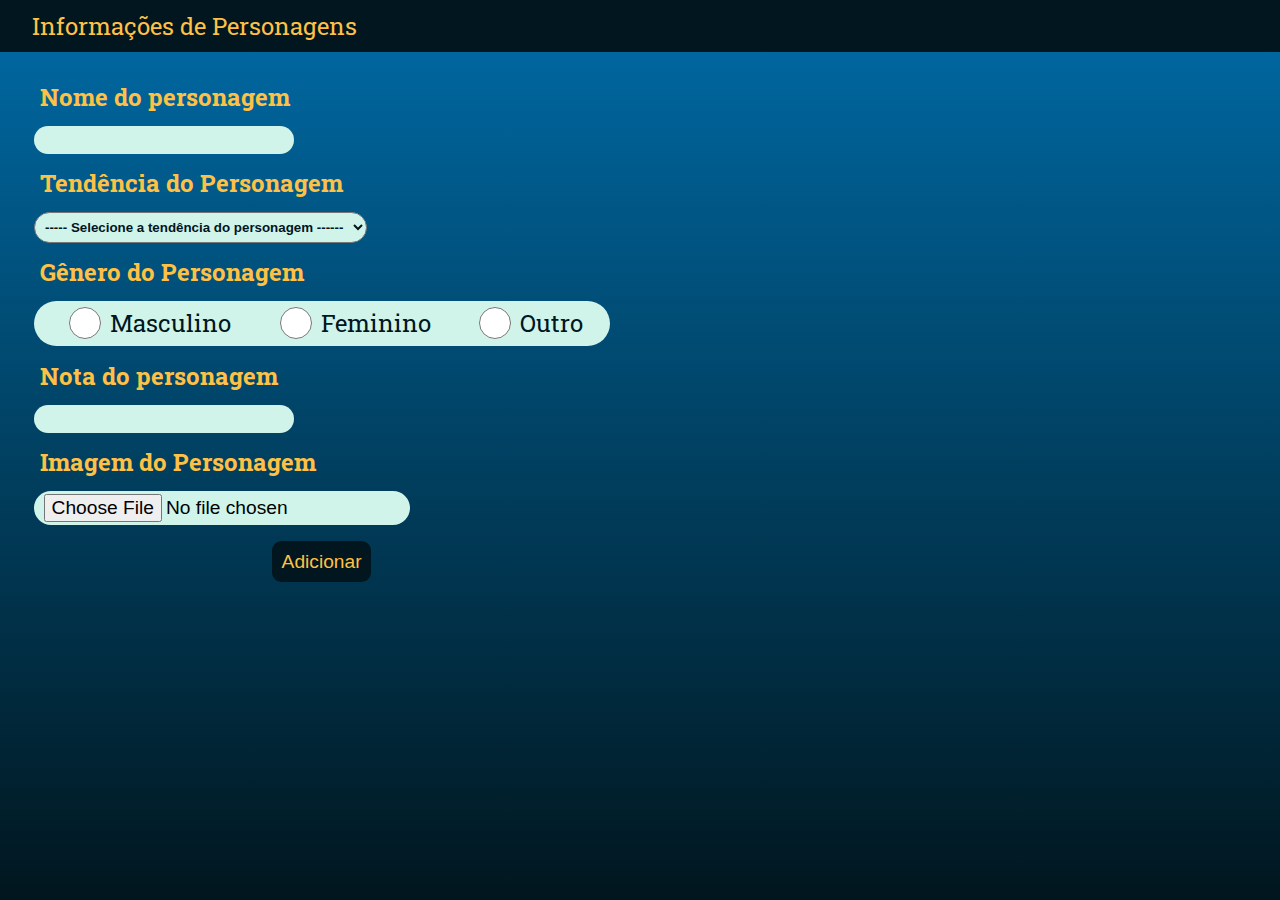
==== 2 - crud/index.html @ ad3d26a7 "primeiro commit do crud" ====
<!DOCTYPE html>
<html lang="pt-br">
<head>
     <meta charset="UTF-8">
     <meta name="viewport" content="width=device-width, initial-scale=1.0">
     <title>Catálogo de Séries</title>
     <link rel="stylesheet" href="style.css">
</head>
<body>
     <header>  Informações de Personagens </header>
     <main>
          <section class="formulario">
                    <form id="form">
                         <div>
                              <label for="nomePersonagem" class="labelInput">Nome do personagem</label>
                              <input type="text" name="nomePersonagem" id="nameCaracter">
                         </div>
                         <div>
                              <label for="tendencia" class="labelInput">Tendência do Personagem</label>
                              <select id="tendencia" name="tendencia">
                                   <option value="">----- Selecione a tendência do personagem ------</option>
                                   <option value="Leal e Bom">Leal e Bom</option>
                                   <option value="Leal e Neutro">Leal e Neutro</option>
                                   <option value="Leal e Mau">Leal e Mau</option>
                                   <option value="Neutro e Bom">Neutro e Bom</option>
                                   <option value="Neutro">Neutro</option>
                                   <option value="Neutro e Mau">Neutro e Mau</option>
                                   <option value="Caótico e Bom">Caótico e Bom</option>
                                   <option value="Caótico e Neutro">Caótico e Neutro</option>
                                   <option value="Caótico e Mau">Caótico e Mau</option>
                              </select>
                         </div>

                         <h2 class="labelInput assistida">Gênero do Personagem</h2>

                         <div class="formLabel">
                              <label class="labelRadio">
                                   <input type="radio" name="genero" value="Masculino" id="radio"> Masculino    
                              </label>
                              <label class="labelRadio">
                                   <input type="radio" name="genero" value="Feminino" id="radio"> Feminino
                              </label>
                              <label class="labelRadio">
                                   <input type="radio" name="genero" value="Outro" id="radio"> Outro
                              </label>
                         
                    </div>

                    <div>
                         <label for="title" class="labelInput">Nota do personagem</label>
                         <input type="number" name="notaPersonagem" id="notaCaracter">
                    </div>

                    <label for="imgPersonagem" class="labelInput" >Imagem do Personagem</label>
                    <input type="file" name="imgPersonagem" id="imgPersonagem" accept="image/*" >

               
                    
                    <button type="submit" class="botaoForm">
                         Adicionar
                    </button>

               </form>
          </section>
          <section class="catalogo"  >
              
               <div id="listaSeries">
                    
                  </div>
          </section>
     </main>
     <script src="main.js"></script>
</body>
</html>
---- 2 - crud/style.css ----
@import url('https://fonts.googleapis.com/css2?family=Dancing+Script:wght@400;500&family=Roboto+Slab:wght@300;400&display=swap');

*{
     margin: 0;
     padding: 0;
     box-sizing: border-box;
}

:root{
     --color-primary: #01161E;
     --color-secundary: #006BA6;
     --color-terciary: #688B58;
     --color-text1: #FFC145;
     --color-white: #D0F4EA;
}

body{
     height: 100vh;
     background: rgb(1,22,30);
     background: linear-gradient(0deg, var(--color-primary) 0%, var(--color-secundary) 100%);
     position:static;
     font-family: 'Dancing Script', cursive;
     font-family: 'Roboto Slab', serif;
}

header{
     background-color: var(--color-primary);
     color: var(--color-text1);
     padding: 10px;
     padding-left: 2rem;
     /* font-weight: bold; */
     font-size: 1.5rem;
}

main{
     display: flex;
     margin-top: 1rem;
     /* height: 90vh; */
     justify-content: space-around;
}

.formulario{
     width: 45vw;
     margin-right: 1rem;
     margin-left: 1rem;
}

.catalogo{
     width: 47vw;
     padding-left: 0.5rem;
     padding-right: 1rem;
     overflow-y: auto;
}

label{
     font-size: 1.5rem;    
}

.labelInput{
     display: block;
     color: var(--color-text1);
     font-weight: bold;
     margin: 0.4rem 0 0.4rem 0;
     padding: 0.4rem;
}

input{
     /* width: 87%; */
     font-size: 1.2rem;
     padding: 0.2rem;
     border-radius: 2rem;
     border: none;
     background-color: var(--color-white);
     padding-left: 10px;
}

#radio{
     width: 50px;
     background-color: #4CAF50;
}

.formLabel{
     background-color: var(--color-white);
     border-radius: 2rem;
     color: var(--color-primary);
     display: flex;
     justify-content: space-around;
     padding: 0.4rem;
     margin-bottom: 0.5rem;
}


#tendencia{
     background-color: var(--color-white);
     border-radius: 2rem;
     color: var(--color-primary);
     padding: 0.4rem;
     font-weight: bold;
}

.labelRadio{
     display: flex;
     flex-direction: row;
}

.botaoForm{
     padding: 0.6rem;
     border-radius: 0.6rem;
     border: none;
     display:block;
     margin-top: 1rem;
     margin-left: auto;
     margin-right: auto;
     font-size: 1.2rem;
     background-color: var(--color-primary);
     color: var(--color-text1);
     /* font-weight: bold; */
}

li{
     list-style-type: none;
     margin-bottom: 0.5rem;
}

.serieDiv {
     background-color: var(--color-white);
     border-radius: 2rem;
     font-size: 1.1rem;
     padding: 0.5rem;
     padding-left: 0.6rem;
     text-align: center;
   }
   
   .serieDiv.editando {
     background-color: #0b8ed4; 
   }
   
   .botaoEditar, .botaoSalvar, .botaoExcluir{
     color: var(--color-primary);
     margin-left: 0.2rem;
     border: none;
     padding: 0.5rem;
     cursor: pointer;
     border-radius: 20px;
     font-size: 0.8rem;
   }
   
   .botaoEditar {
     background-color: #51F653;
    
   }
   
   .botaoSalvar {
     background-color: #009DDC;
   }
   
   .botaoExcluir {
     background-color: #E70D40;
   }

   .catalogo::-webkit-scrollbar {
     width: 0.75rem;               
   }
   
   .catalogo::-webkit-scrollbar-track {
     background: var(--color-text1);        
   }
   
   .catalogo::-webkit-scrollbar-thumb {
     background-color: var(--color-secundary); 
     border-radius: 1.25rem;     
     border: 0.18 solid var(--color-terciary);  
   }
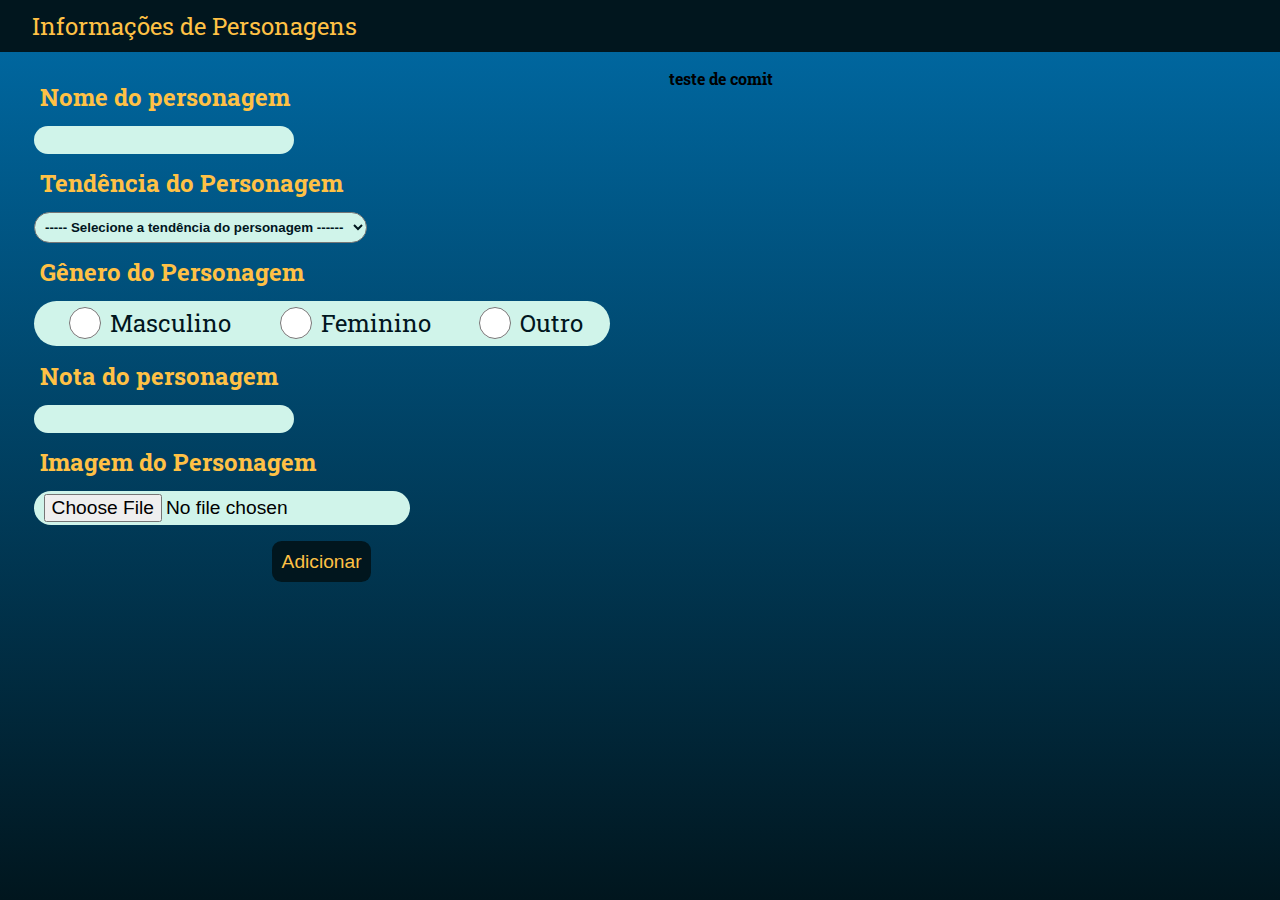
==== commit 047adb70: "teste no navegador" ====
--- a/2 - crud/index.html
+++ b/2 - crud/index.html
@@ -62,11 +62,8 @@
 
                </form>
           </section>
-          <section class="catalogo"  >
-              
-               <div id="listaSeries">
-                    
-                  </div>
+          <section class="catalogo" id="catalogo" >
+              <h4>teste de comit</h4>
           </section>
      </main>
      <script src="main.js"></script>
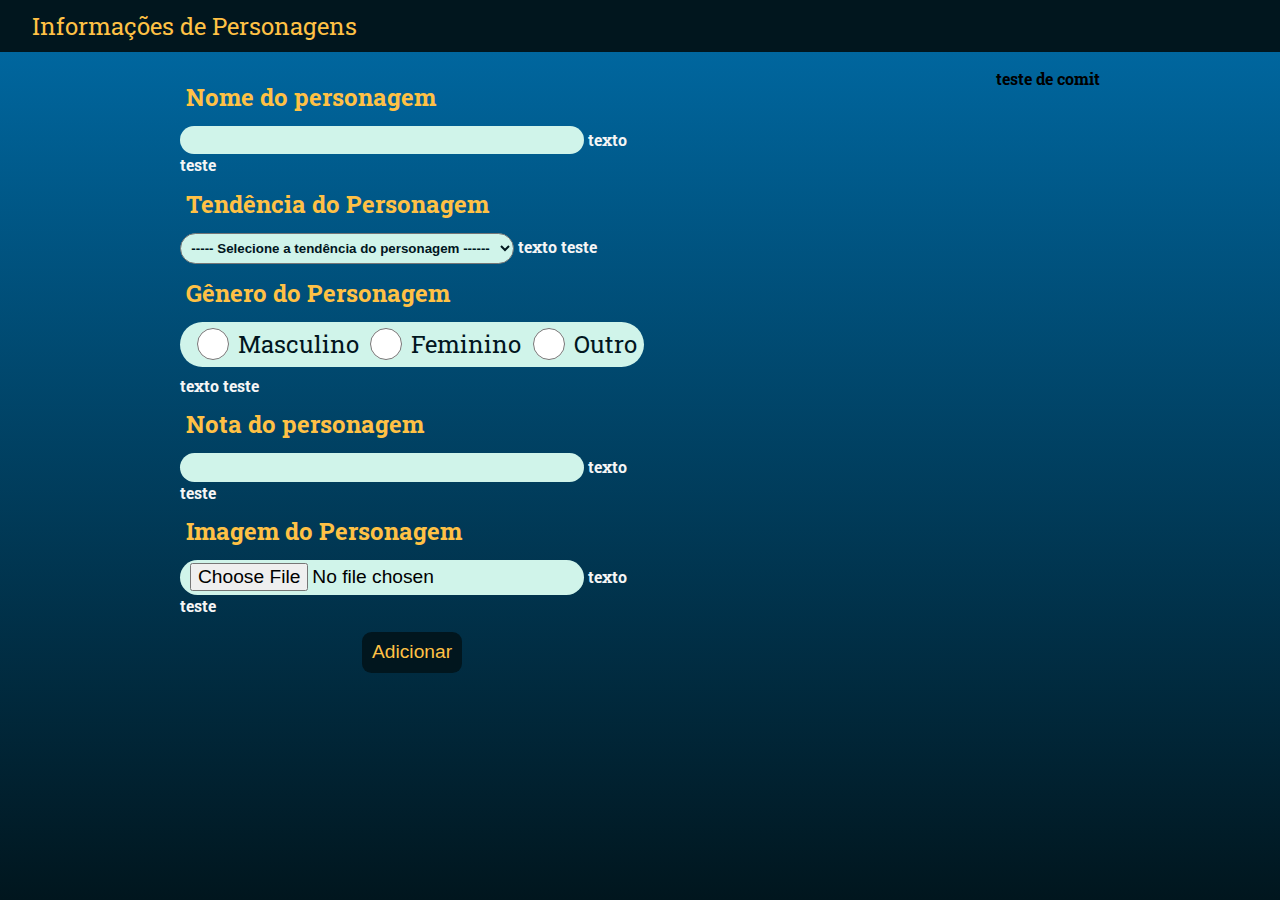
==== commit 06f28739: "atualizações para local storage" ====
--- a/2 - crud/index.html
+++ b/2 - crud/index.html
@@ -12,8 +12,9 @@
           <section class="formulario">
                     <form id="form">
                          <div>
-                              <label for="nomePersonagem" class="labelInput">Nome do personagem</label>
-                              <input type="text" name="nomePersonagem" id="nameCaracter">
+                              <label for="nome" class="labelInput">Nome do personagem</label>
+                              <input type="text" name="name" id="name">
+                              <span id="nomeError" class="error-msg">texto teste</span>
                          </div>
                          <div>
                               <label for="tendencia" class="labelInput">Tendência do Personagem</label>
@@ -29,6 +30,7 @@
                                    <option value="Caótico e Neutro">Caótico e Neutro</option>
                                    <option value="Caótico e Mau">Caótico e Mau</option>
                               </select>
+                              <span id="tendenciaError" class="error-msg">texto teste</span>
                          </div>
 
                          <h2 class="labelInput assistida">Gênero do Personagem</h2>
@@ -43,17 +45,18 @@
                               <label class="labelRadio">
                                    <input type="radio" name="genero" value="Outro" id="radio"> Outro
                               </label>
-                         
-                    </div>
-
+                              
+                         </div>
+                         <span id="generoError" class="error-msg">texto teste</span>
                     <div>
                          <label for="title" class="labelInput">Nota do personagem</label>
-                         <input type="number" name="notaPersonagem" id="notaCaracter">
+                         <input type="number" name="nota" id="nota">
+                         <span id="notaError" class="error-msg">texto teste</span>
                     </div>
 
                     <label for="imgPersonagem" class="labelInput" >Imagem do Personagem</label>
-                    <input type="file" name="imgPersonagem" id="imgPersonagem" accept="image/*" >
-
+                    <input type="file" name="img" id="img" accept="image/*" >
+                    <span id="imgError" class="error-msg">texto teste</span>
                
                     
                     <button type="submit" class="botaoForm">
--- a/2 - crud/style.css
+++ b/2 - crud/style.css
@@ -40,13 +40,13 @@
 }
 
 .formulario{
-     width: 45vw;
+     /* width: 45vw; */
      margin-right: 1rem;
      margin-left: 1rem;
 }
 
 .catalogo{
-     width: 47vw;
+     /* width: 47vw; */
      padding-left: 0.5rem;
      padding-right: 1rem;
      overflow-y: auto;
@@ -65,7 +65,7 @@
 }
 
 input{
-     /* width: 87%; */
+     width: 87%;
      font-size: 1.2rem;
      padding: 0.2rem;
      border-radius: 2rem;
@@ -76,7 +76,6 @@
 
 #radio{
      width: 50px;
-     background-color: #4CAF50;
 }
 
 .formLabel{
@@ -115,6 +114,12 @@
      background-color: var(--color-primary);
      color: var(--color-text1);
      /* font-weight: bold; */
+}
+
+.error-msg{
+     margin-right: 5px;
+     font-weight: bold;
+     color: whitesmoke;
 }
 
 li{
@@ -170,4 +175,13 @@
      background-color: var(--color-secundary); 
      border-radius: 1.25rem;     
      border: 0.18 solid var(--color-terciary);  
-   }+   }
+
+
+   @media (max-width: 500px) {
+     
+     #radio{
+          width: 10vw;
+          background-color: #4CAF50;
+     }
+     }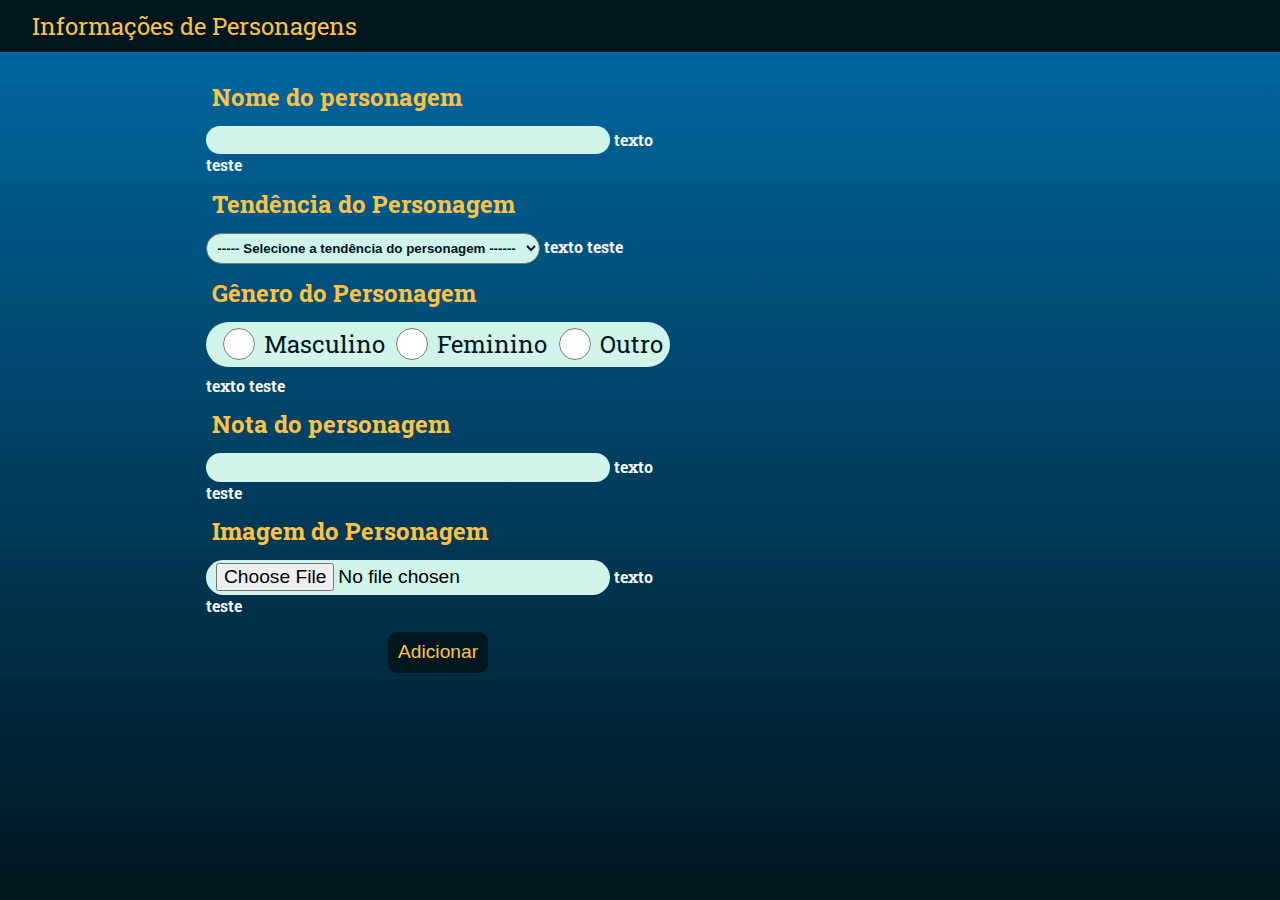
==== commit 416d6d31: "ajeitando o localstorage" ====
--- a/2 - crud/index.html
+++ b/2 - crud/index.html
@@ -66,9 +66,9 @@
                </form>
           </section>
           <section class="catalogo" id="catalogo" >
-              <h4>teste de comit</h4>
+              <h4></h4>
           </section>
      </main>
-     <script src="main.js"></script>
+     <script type="module" src="main.js"></script>
 </body>
 </html>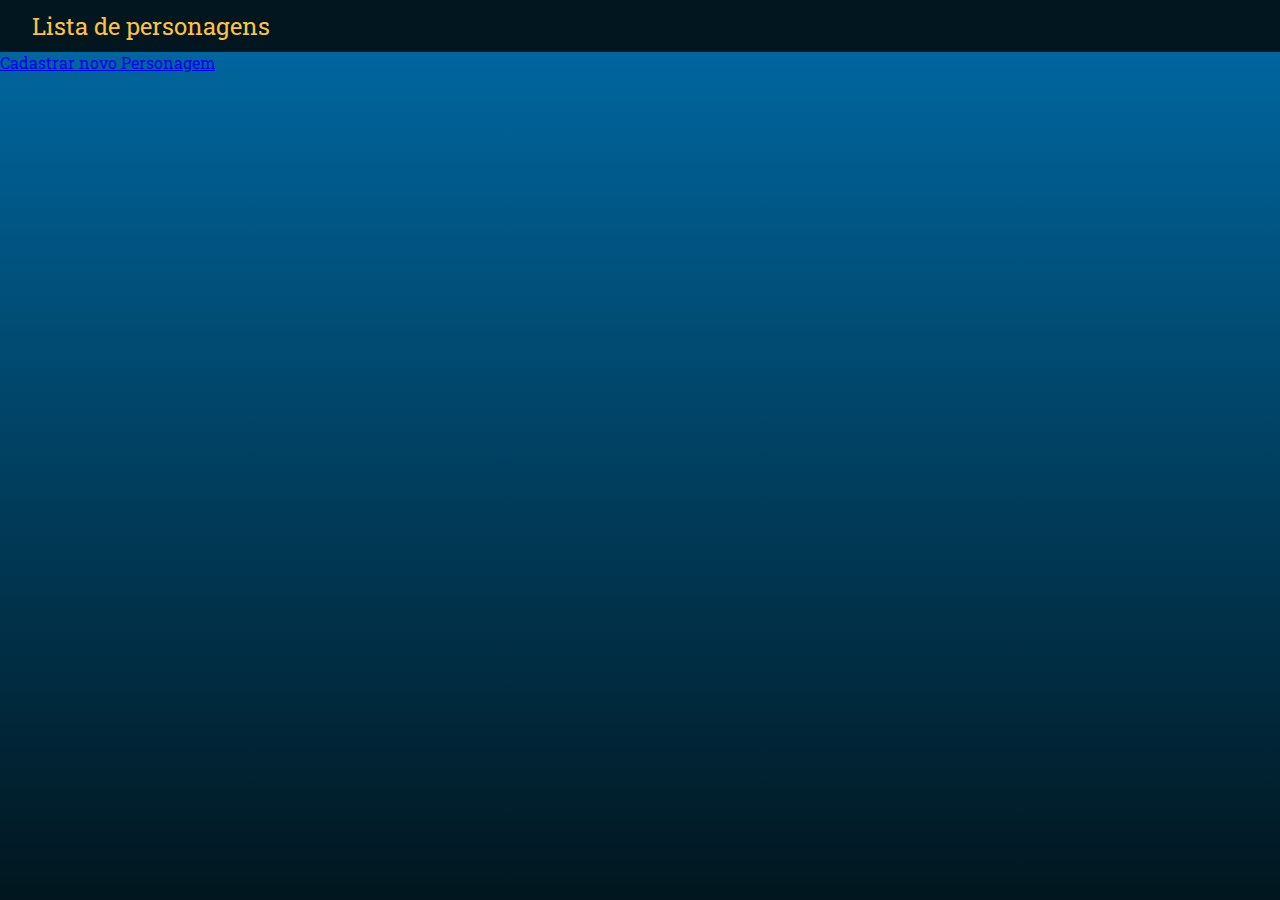
==== commit a6d65f45: "tentando colocar imagens" ====
--- a/2 - crud/index.html
+++ b/2 - crud/index.html
@@ -3,72 +3,19 @@
 <head>
      <meta charset="UTF-8">
      <meta name="viewport" content="width=device-width, initial-scale=1.0">
-     <title>Catálogo de Séries</title>
      <link rel="stylesheet" href="style.css">
+     <title>Lista de Personagens</title>
 </head>
 <body>
-     <header>  Informações de Personagens </header>
-     <main>
-          <section class="formulario">
-                    <form id="form">
-                         <div>
-                              <label for="nome" class="labelInput">Nome do personagem</label>
-                              <input type="text" name="name" id="name">
-                              <span id="nomeError" class="error-msg">texto teste</span>
-                         </div>
-                         <div>
-                              <label for="tendencia" class="labelInput">Tendência do Personagem</label>
-                              <select id="tendencia" name="tendencia">
-                                   <option value="">----- Selecione a tendência do personagem ------</option>
-                                   <option value="Leal e Bom">Leal e Bom</option>
-                                   <option value="Leal e Neutro">Leal e Neutro</option>
-                                   <option value="Leal e Mau">Leal e Mau</option>
-                                   <option value="Neutro e Bom">Neutro e Bom</option>
-                                   <option value="Neutro">Neutro</option>
-                                   <option value="Neutro e Mau">Neutro e Mau</option>
-                                   <option value="Caótico e Bom">Caótico e Bom</option>
-                                   <option value="Caótico e Neutro">Caótico e Neutro</option>
-                                   <option value="Caótico e Mau">Caótico e Mau</option>
-                              </select>
-                              <span id="tendenciaError" class="error-msg">texto teste</span>
-                         </div>
+     <header>
+          Lista de personagens
+     </header>
+     <div>
+          <a href="/2 - crud/registro.html">Cadastrar novo Personagem</a>
+     </div>
+     <div class="container" id="container">
 
-                         <h2 class="labelInput assistida">Gênero do Personagem</h2>
-
-                         <div class="formLabel">
-                              <label class="labelRadio">
-                                   <input type="radio" name="genero" value="Masculino" id="radio"> Masculino    
-                              </label>
-                              <label class="labelRadio">
-                                   <input type="radio" name="genero" value="Feminino" id="radio"> Feminino
-                              </label>
-                              <label class="labelRadio">
-                                   <input type="radio" name="genero" value="Outro" id="radio"> Outro
-                              </label>
-                              
-                         </div>
-                         <span id="generoError" class="error-msg">texto teste</span>
-                    <div>
-                         <label for="title" class="labelInput">Nota do personagem</label>
-                         <input type="number" name="nota" id="nota">
-                         <span id="notaError" class="error-msg">texto teste</span>
-                    </div>
-
-                    <label for="imgPersonagem" class="labelInput" >Imagem do Personagem</label>
-                    <input type="file" name="img" id="img" accept="image/*" >
-                    <span id="imgError" class="error-msg">texto teste</span>
-               
-                    
-                    <button type="submit" class="botaoForm">
-                         Adicionar
-                    </button>
-
-               </form>
-          </section>
-          <section class="catalogo" id="catalogo" >
-              <h4></h4>
-          </section>
-     </main>
-     <script type="module" src="main.js"></script>
+     </div>
+     <script src="./lista.js"></script>
 </body>
 </html>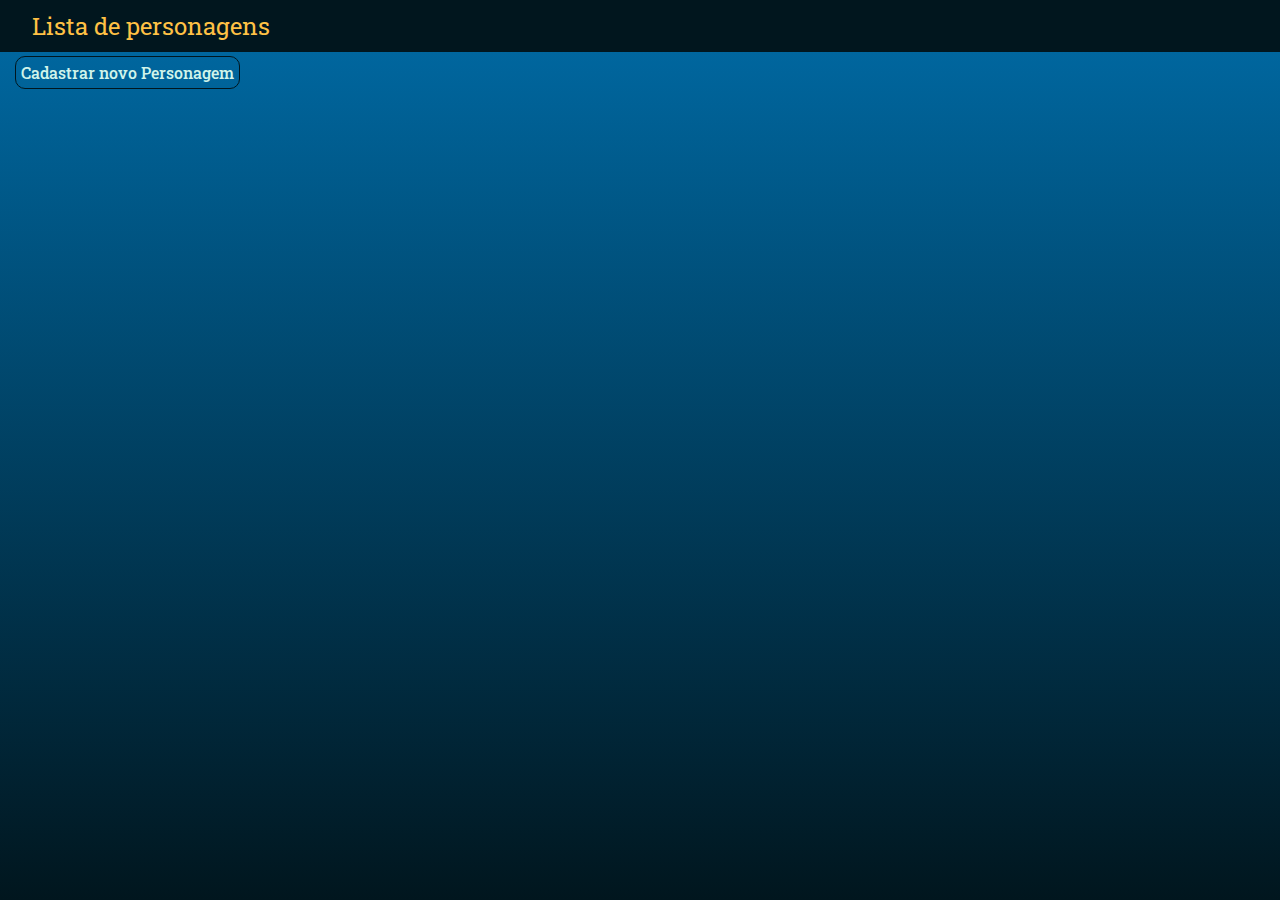
==== commit d3725f56: "ajeitando o visual da lista" ====
--- a/2 - crud/index.html
+++ b/2 - crud/index.html
@@ -10,11 +10,11 @@
      <header>
           Lista de personagens
      </header>
-     <div>
-          <a href="/2 - crud/registro.html">Cadastrar novo Personagem</a>
+     <div class="divCadastro">
+     <a href="/registro.html" class="linkCadastro">Cadastrar novo Personagem</a>
+          
      </div>
-     <div class="container" id="container">
-
+     <div class="container" id="container" >
      </div>
      <script src="./lista.js"></script>
 </body>
--- a/2 - crud/style.css
+++ b/2 - crud/style.css
@@ -15,7 +15,7 @@
 }
 
 body{
-     height: 100vh;
+     min-height: 100vh;
      background: rgb(1,22,30);
      background: linear-gradient(0deg, var(--color-primary) 0%, var(--color-secundary) 100%);
      position:static;
@@ -121,61 +121,66 @@
      font-weight: bold;
      color: whitesmoke;
 }
-
-li{
-     list-style-type: none;
-     margin-bottom: 0.5rem;
+   
+body>div{
+     margin-left: 10px;
+     padding: 5px;
 }
 
-.serieDiv {
-     background-color: var(--color-white);
-     border-radius: 2rem;
-     font-size: 1.1rem;
-     padding: 0.5rem;
-     padding-left: 0.6rem;
+.divCadastro{
+     display: block;
+     margin-top: 5px;
+}
+
+.linkCadastro{
+     border: var(--color-primary) 1px solid;
+     border-radius: 10px;
+     color: var(--color-white);
+     padding: 5px;
+     text-decoration: none;
+     font-weight: 500;
+}
+
+.container{
+     display: flex;
+     color:white;
+     flex-wrap: wrap;
+}
+
+.elem{
+     border: var(--color-primary) 2px solid;
+     padding: 10px;
+     margin: 5px;
+     border-radius: 10px;
      text-align: center;
-   }
-   
-   .serieDiv.editando {
-     background-color: #0b8ed4; 
-   }
-   
-   .botaoEditar, .botaoSalvar, .botaoExcluir{
-     color: var(--color-primary);
-     margin-left: 0.2rem;
-     border: none;
-     padding: 0.5rem;
-     cursor: pointer;
-     border-radius: 20px;
-     font-size: 0.8rem;
-   }
-   
-   .botaoEditar {
-     background-color: #51F653;
-    
-   }
-   
-   .botaoSalvar {
-     background-color: #009DDC;
-   }
-   
-   .botaoExcluir {
+}
+
+.imgElem{
+     display: block;
+     margin: auto;
+     border-radius: 25px;
+}
+
+.name{
+     color: white;
+     font-size: 20px;
+}
+
+.botao{
+     margin:5px;
+     padding: 4px;
+     border-radius: 10px;
+     border: black 1px solid;
+     color: white;
+}
+
+.btnDelete{
      background-color: #E70D40;
-   }
+}
 
-   .catalogo::-webkit-scrollbar {
-     width: 0.75rem;               
-   }
-   
-   .catalogo::-webkit-scrollbar-track {
-     background: var(--color-text1);        
-   }
-   
-   .catalogo::-webkit-scrollbar-thumb {
-     background-color: var(--color-secundary); 
-     border-radius: 1.25rem;     
-     border: 0.18 solid var(--color-terciary);  
-   }
+.btnVer{
+     background-color: #4CAF50;
+}
 
 
    @media (max-width: 500px) {
